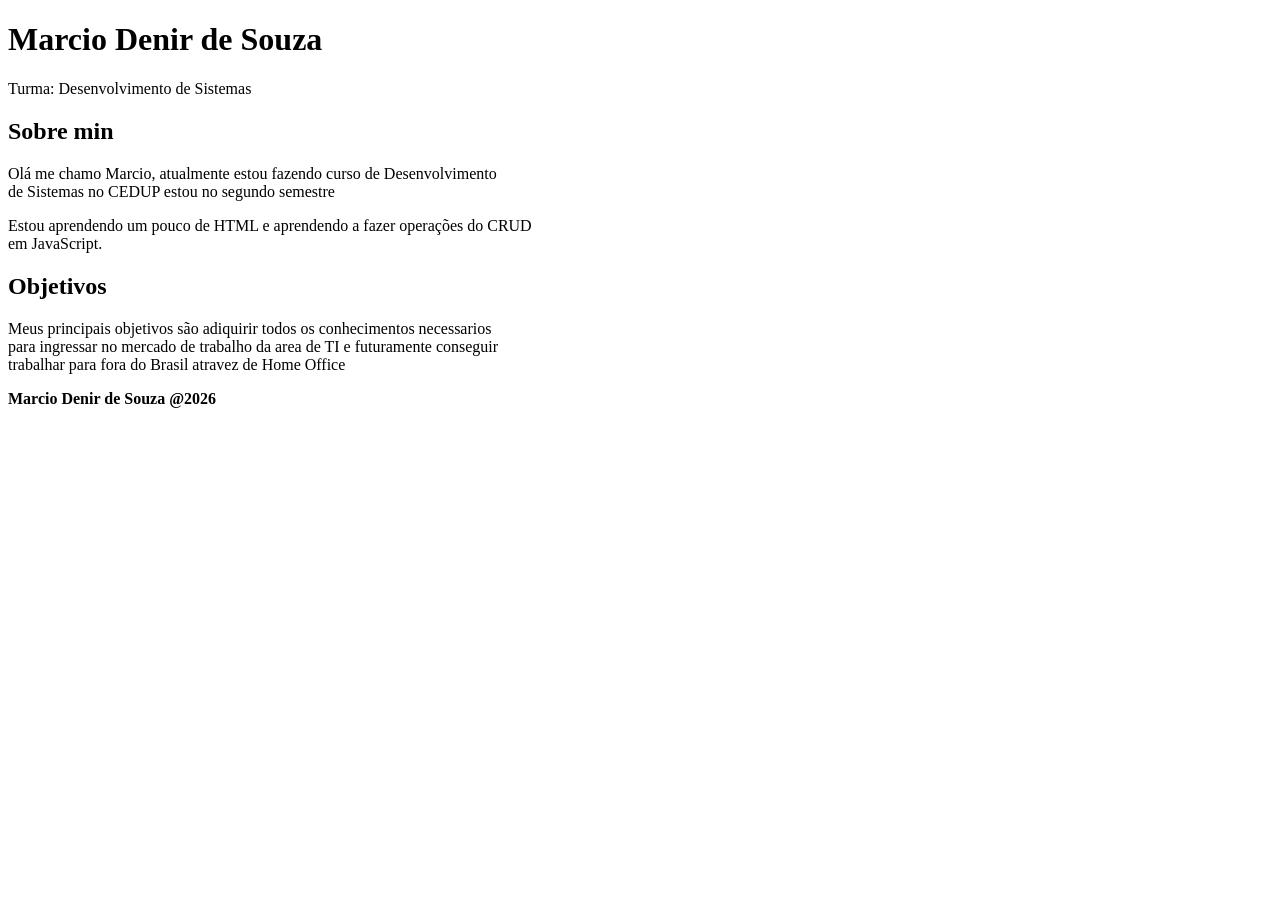
==== index.html @ d7f45cde "teste" ====
<!DOCTYPE html>
<html lang="pt-BR">
<head>
    <meta charset="UTF-8">
    <meta name="viewport" content="width=device-width, initial-scale=1.0">
    <title>Marcio Denir de Souza</title>
</head>
<header>
    <h1>Marcio Denir de Souza</h1>
    <p>Turma: Desenvolvimento de Sistemas</p>
</header>
<body>
    <h2>Sobre min</h2>
    <p>Olá me chamo Marcio, atualmente estou fazendo curso de Desenvolvimento <br>
    de Sistemas no CEDUP estou no segundo semestre</p>
    <p>Estou aprendendo um pouco de HTML e aprendendo a fazer operações do CRUD<br>
    em JavaScript.</p>
    <h2>Objetivos</h2>
    <p>Meus principais objetivos são adiquirir todos os conhecimentos necessarios<br>
    para ingressar no mercado de trabalho da area de TI e futuramente conseguir<br>
    trabalhar para fora do Brasil atravez de Home Office</p>
</body>
<footer>
    <p><strong>Marcio Denir de Souza @2026</strong></p>
</footer>
</html>
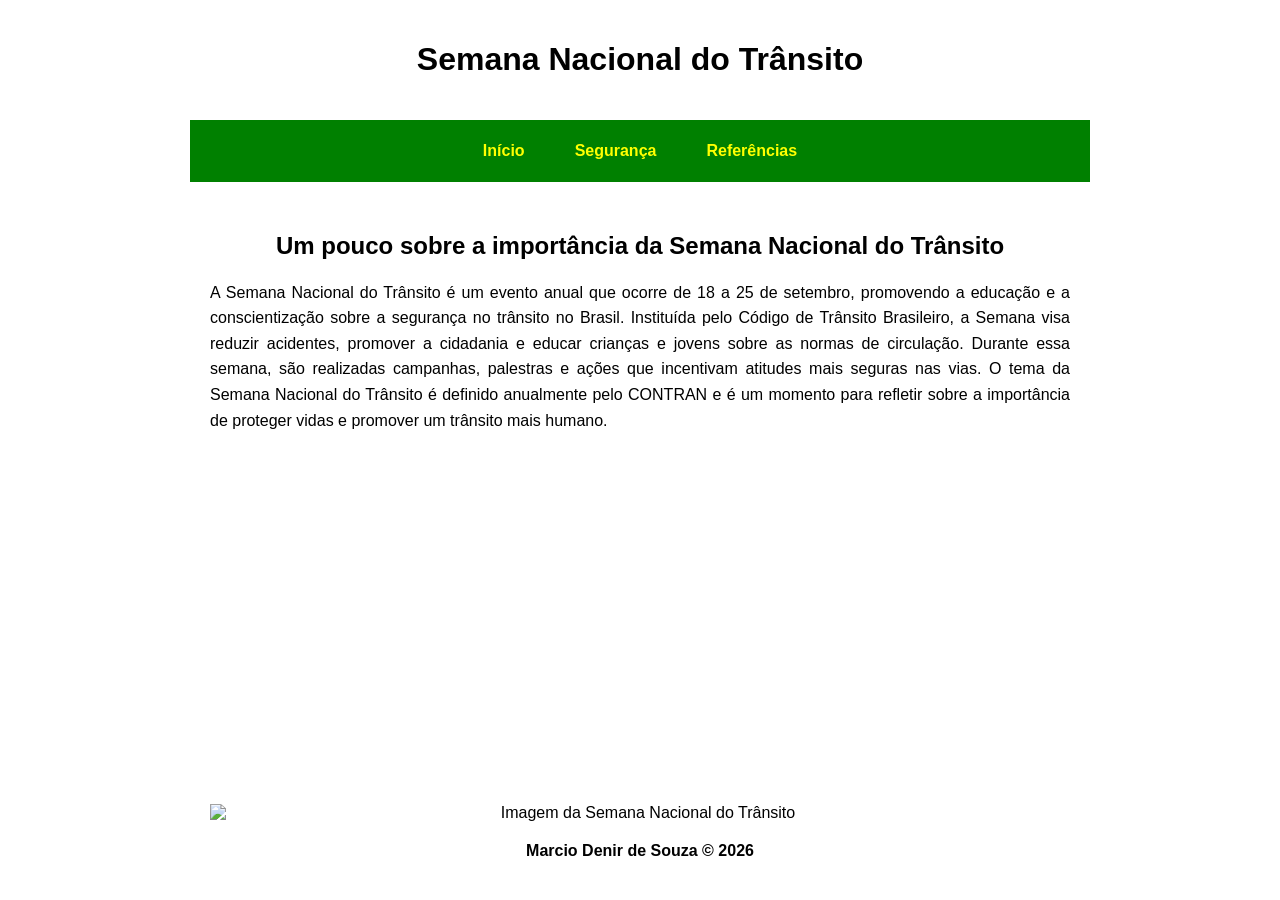
==== commit 687d2139: "Add files via upload" ====
--- a/index.html
+++ b/index.html
@@ -3,24 +3,50 @@
 <head>
     <meta charset="UTF-8">
     <meta name="viewport" content="width=device-width, initial-scale=1.0">
-    <title>Marcio Denir de Souza</title>
+    <title>Semana do Trânsito</title>
+
+    
+     <link rel="stylesheet" href="style.css">
 </head>
-<header>
-    <h1>Marcio Denir de Souza</h1>
-    <p>Turma: Desenvolvimento de Sistemas</p>
-</header>
+
+</head>
+
 <body>
-    <h2>Sobre min</h2>
-    <p>Olá me chamo Marcio, atualmente estou fazendo curso de Desenvolvimento <br>
-    de Sistemas no CEDUP estou no segundo semestre</p>
-    <p>Estou aprendendo um pouco de HTML e aprendendo a fazer operações do CRUD<br>
-    em JavaScript.</p>
-    <h2>Objetivos</h2>
-    <p>Meus principais objetivos são adiquirir todos os conhecimentos necessarios<br>
-    para ingressar no mercado de trabalho da area de TI e futuramente conseguir<br>
-    trabalhar para fora do Brasil atravez de Home Office</p>
+    <header>
+        <h1>Semana Nacional do Trânsito</h1>
+    </header>
+
+    <nav class="abas">
+            <a href="index.html"><strong>Início</strong></a>
+            <a href="seguranca.html"><strong>Segurança</strong></a>
+            <a href="referencias.html"><strong>Referências</strong></a>
+        </nav>
+
+    <main>
+        <h2>
+            Um pouco sobre a importância da Semana Nacional do Trânsito
+        </h2>
+
+        <p>
+            A Semana Nacional do Trânsito é um evento anual que ocorre de 18 a 25
+            de setembro, promovendo a educação e a conscientização sobre a segurança
+            no trânsito no Brasil. Instituída pelo Código de Trânsito Brasileiro,
+            a Semana visa reduzir acidentes, promover a cidadania e educar crianças
+            e jovens sobre as normas de circulação. Durante essa semana, são realizadas
+            campanhas, palestras e ações que incentivam atitudes mais seguras nas vias.
+            O tema da Semana Nacional do Trânsito é definido anualmente pelo CONTRAN
+            e é um momento para refletir sobre a importância de proteger vidas e
+            promover um trânsito mais humano.
+        </p>
+    </main>
+
+    <footer>
+        <img src="imagens/imagen rodapé.png"
+             alt="Imagem da Semana Nacional do Trânsito">
+
+        <p>
+            <strong>Marcio Denir de Souza &copy; 2026</strong>
+        </p>
+    </footer>
 </body>
-<footer>
-    <p><strong>Marcio Denir de Souza @2026</strong></p>
-</footer>
 </html>
--- a/style.css
+++ b/style.css
@@ -0,0 +1,84 @@
+
+        * {
+            box-sizing: border-box;
+        }
+
+        html {
+            scroll-behavior: smooth;
+        }
+
+        body {
+            margin: 0;
+            min-height: 100vh;
+            display: flex;
+            flex-direction: column;
+            align-items: center;
+            font-family: Arial, sans-serif;
+        }
+
+        header,
+        nav,
+        main,
+        footer {
+            width: 100%;
+            max-width: 900px;
+        }
+
+        header {
+            padding: 20px;
+            color: black;
+            text-align: center;
+            background-color: white;
+        }
+
+        .abas {
+            display: flex;
+            justify-content: center;
+            gap: 10px;
+            padding: 10px;
+            background-color: green;
+        }
+
+        .abas a {
+            padding: 12px 20px;
+            color: yellow;
+            text-decoration: none;
+            border-radius: 5px;
+        }
+
+        .abas a:hover {
+            background-color: red;
+        }
+
+        main {
+            flex: 1;
+            padding: 30px 20px;
+        }
+
+        main h2 {
+            text-align: center;
+        }
+
+        p {
+            line-height: 1.6;
+            text-align: justify;
+        }
+
+        footer {
+            padding: 20px;
+            text-align: center;
+            background-color: white;
+        }
+
+        footer img {
+            display: block;
+            width: 100%;
+            max-width: 900px;
+            height: auto;
+            margin: 0 auto 15px;
+        }
+
+        footer p {
+            text-align: center;
+        }
+    
